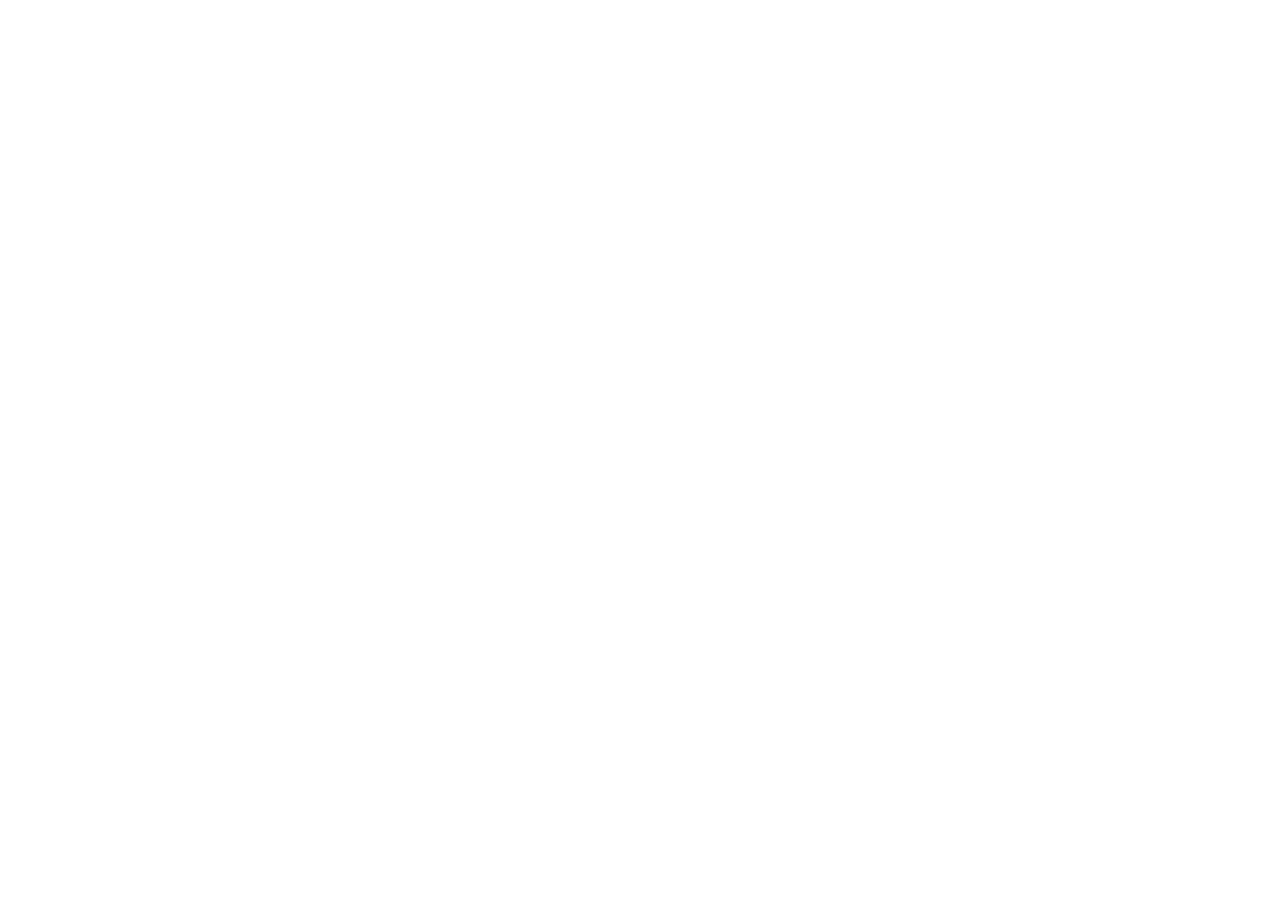
==== mod2_week2_solution/index.html @ 66560e0b "setup folders and files" ====
<!DOCTYPE html>
<html lang="en">
<meta charset="utf-8">
<meta name="viewport" content="width=device-width, initial-scale=1">
<link rel="stylesheet" href = "css.style">
<head>
    
    <title>Title</title>
</head>
<body>

</body>
</html>
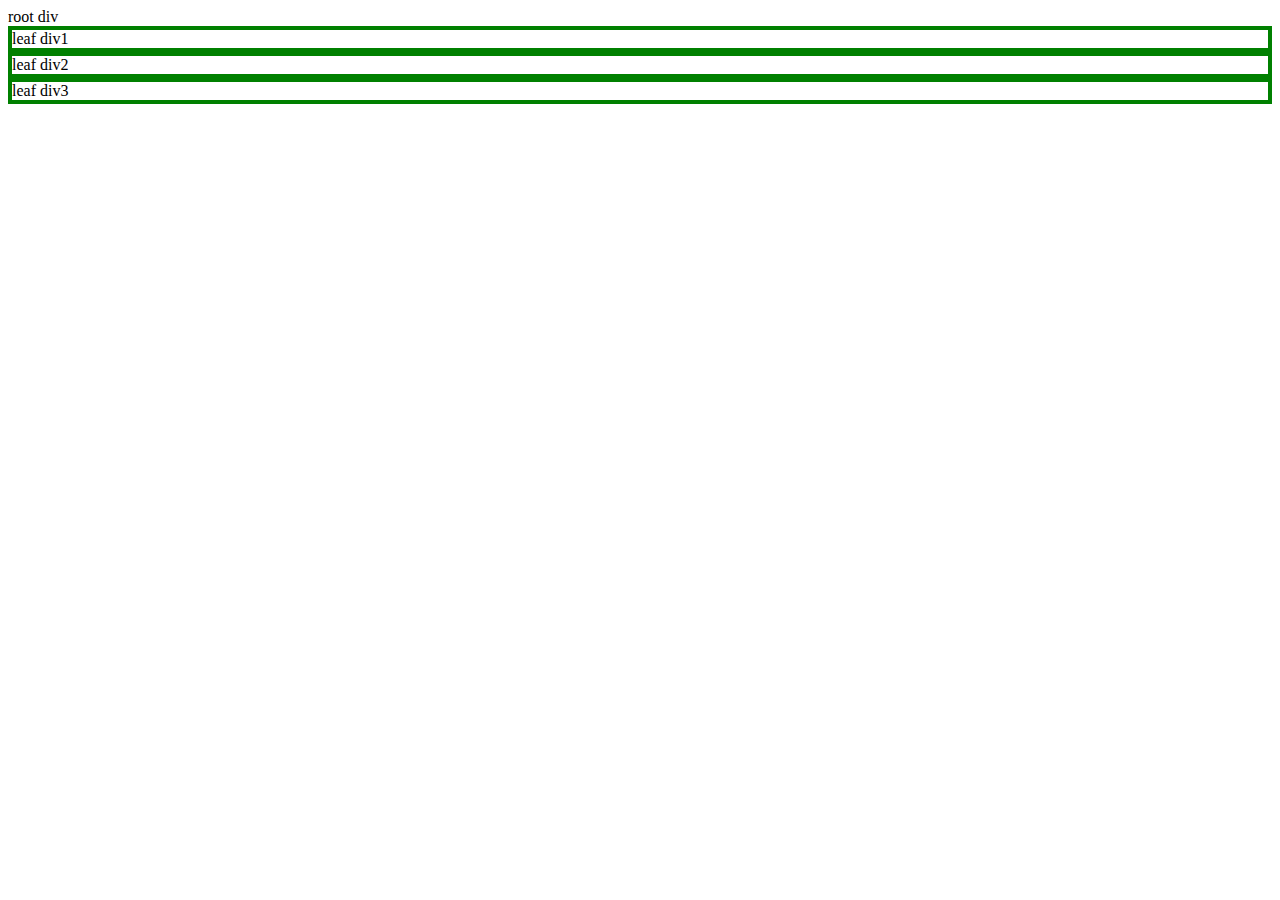
==== commit 83969c1a: "added @media to style file for 3 type of devices" ====
--- a/mod2_week2_solution/index.html
+++ b/mod2_week2_solution/index.html
@@ -1,13 +1,21 @@
-<!DOCTYPE html>
+<!doctype html>
 <html lang="en">
-<meta charset="utf-8">
-<meta name="viewport" content="width=device-width, initial-scale=1">
-<link rel="stylesheet" href = "css.style">
-<head>
+
+    <head>
+        <meta charset = "urf-8">
+        <meta name="viewport" content = "width=device-width, initial-cale=1">
+        <link rel = "stylesheet" href = "css/style.css">
+    </head>
+
+<body>
+<div>
+    root div
+    <div> leaf div1</div>
+    <div> leaf div2</div>
+    <div> leaf div3</div>
     
-    <title>Title</title>
-</head>
-<body>
+</div>
 
 </body>
+
 </html>--- a/mod2_week2_solution/css/style.css
+++ b/mod2_week2_solution/css/style.css
@@ -0,0 +1,17 @@
+@media ( min-width: 992px){
+    div > div{
+        border: 4px solid green;
+    }
+}
+
+@media (min-width: 768px ) and ( max-width: 991px){
+    *{
+        border: 6px solid blue;
+    }
+}
+
+@media (min-width: 767px){
+    * {
+        boarder: 8px solid orange;
+    }
+}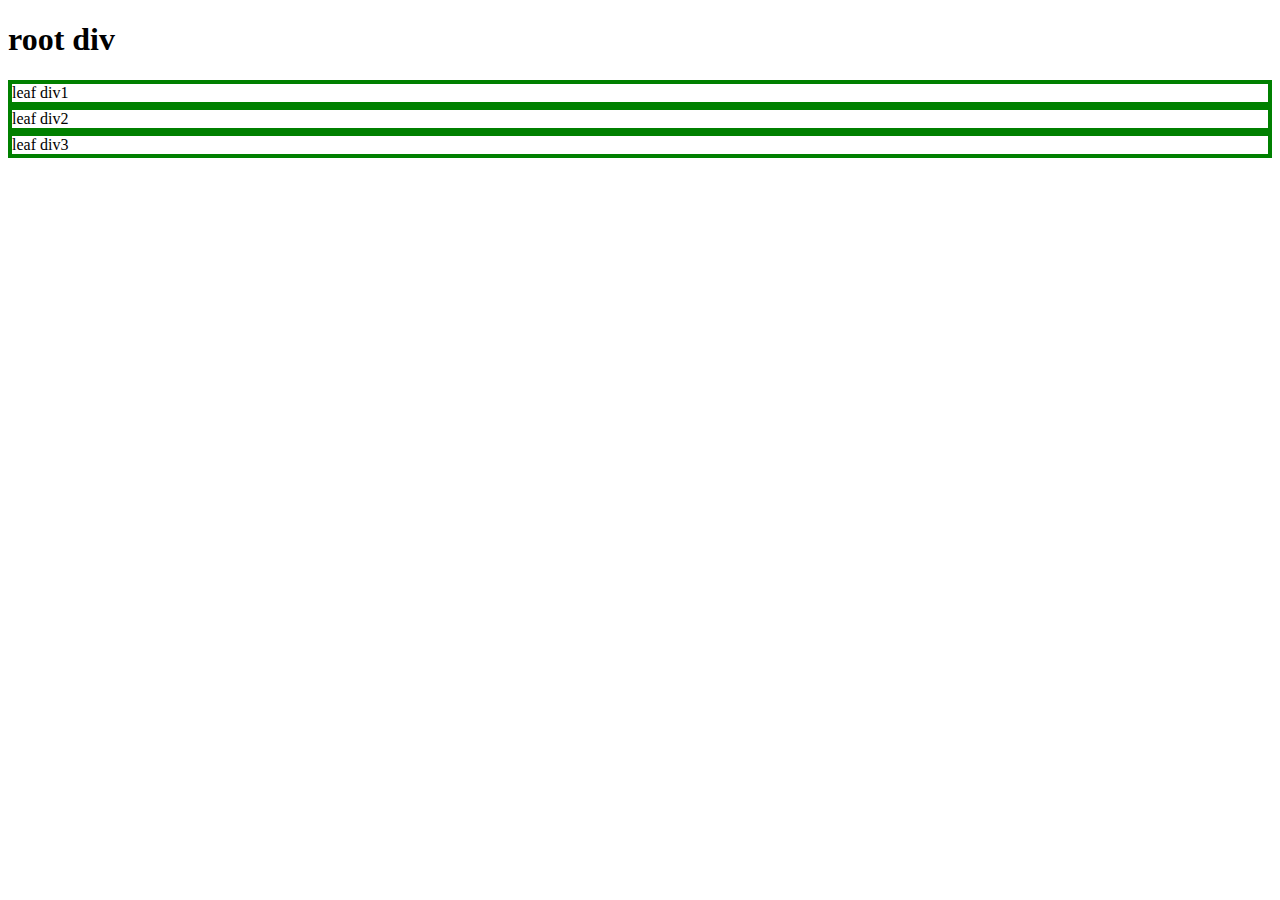
==== commit 3e3f5b01: "setup media size detection" ====
--- a/mod2_week2_solution/index.html
+++ b/mod2_week2_solution/index.html
@@ -9,7 +9,7 @@
 
 <body>
 <div>
-    root div
+    <h1>root div</h1>
     <div> leaf div1</div>
     <div> leaf div2</div>
     <div> leaf div3</div>
--- a/mod2_week2_solution/css/style.css
+++ b/mod2_week2_solution/css/style.css
@@ -10,8 +10,8 @@
     }
 }
 
-@media (min-width: 767px){
-    * {
-        boarder: 8px solid orange;
+@media ( max-width: 768px){
+    *{
+        border: 6px solid darkred;
     }
 }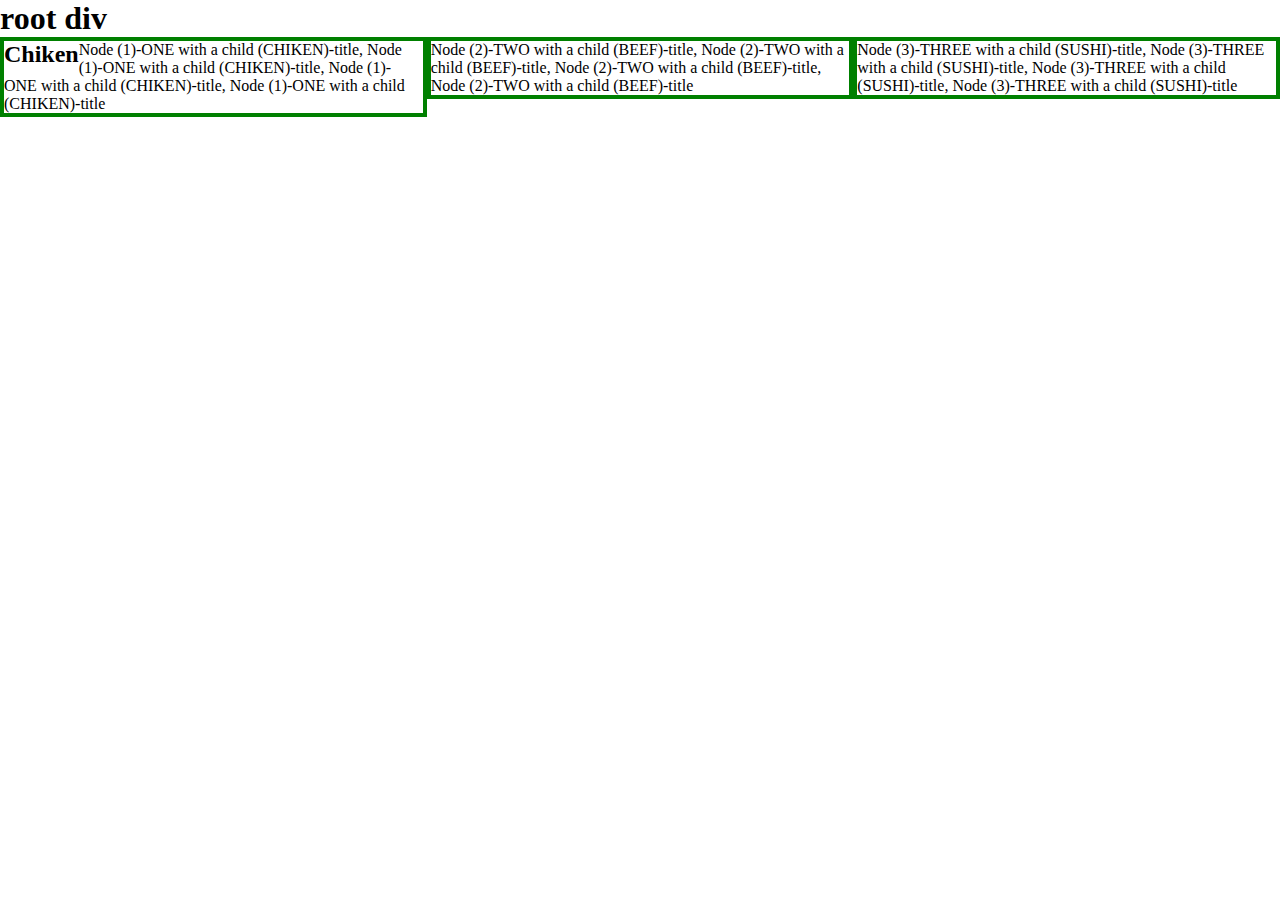
==== commit a40e80eb: "need todo float to right corner" ====
--- a/mod2_week2_solution/index.html
+++ b/mod2_week2_solution/index.html
@@ -10,9 +10,9 @@
 <body>
 <div>
     <h1>root div</h1>
-    <div> leaf div1</div>
-    <div> leaf div2</div>
-    <div> leaf div3</div>
+    <span> <h2> Chiken </h2>Node (1)-ONE with a child (CHIKEN)-title, Node (1)-ONE with a child (CHIKEN)-title, Node (1)-ONE with a child (CHIKEN)-title, Node (1)-ONE with a child (CHIKEN)-title</span>
+    <span> Node (2)-TWO with a child (BEEF)-title, Node (2)-TWO with a child (BEEF)-title, Node (2)-TWO with a child (BEEF)-title, Node (2)-TWO with a child (BEEF)-title</span>
+    <span> Node (3)-THREE with a child (SUSHI)-title, Node (3)-THREE with a child (SUSHI)-title, Node (3)-THREE with a child (SUSHI)-title, Node (3)-THREE with a child (SUSHI)-title</span>
     
 </div>
 
--- a/mod2_week2_solution/css/style.css
+++ b/mod2_week2_solution/css/style.css
@@ -1,17 +1,45 @@
+*{
+    box-sizing: border-box;
+    
+    margin: 0;
+    
+    
+   /*  overflow: auto; */
+}
+h2{
+    float: left;
+    clear:left;
+}
 @media ( min-width: 992px){
-    div > div{
+    span {
+        float: left;
         border: 4px solid green;
+        width: 33.333%;
     }
 }
 
 @media (min-width: 768px ) and ( max-width: 991px){
-    *{
+    span{
+        float: left;
         border: 6px solid blue;
+        width: 50%;        
     }
+    div span:nth-child(4){
+        width: 100%;
+    }
+    /*
+    span[name="leaf3"]{
+        width: 100%;
+    }
+    
+     */
 }
 
 @media ( max-width: 768px){
-    *{
+    span{
+        float: left;
         border: 6px solid darkred;
+        width: 100%;
+        
     }
 }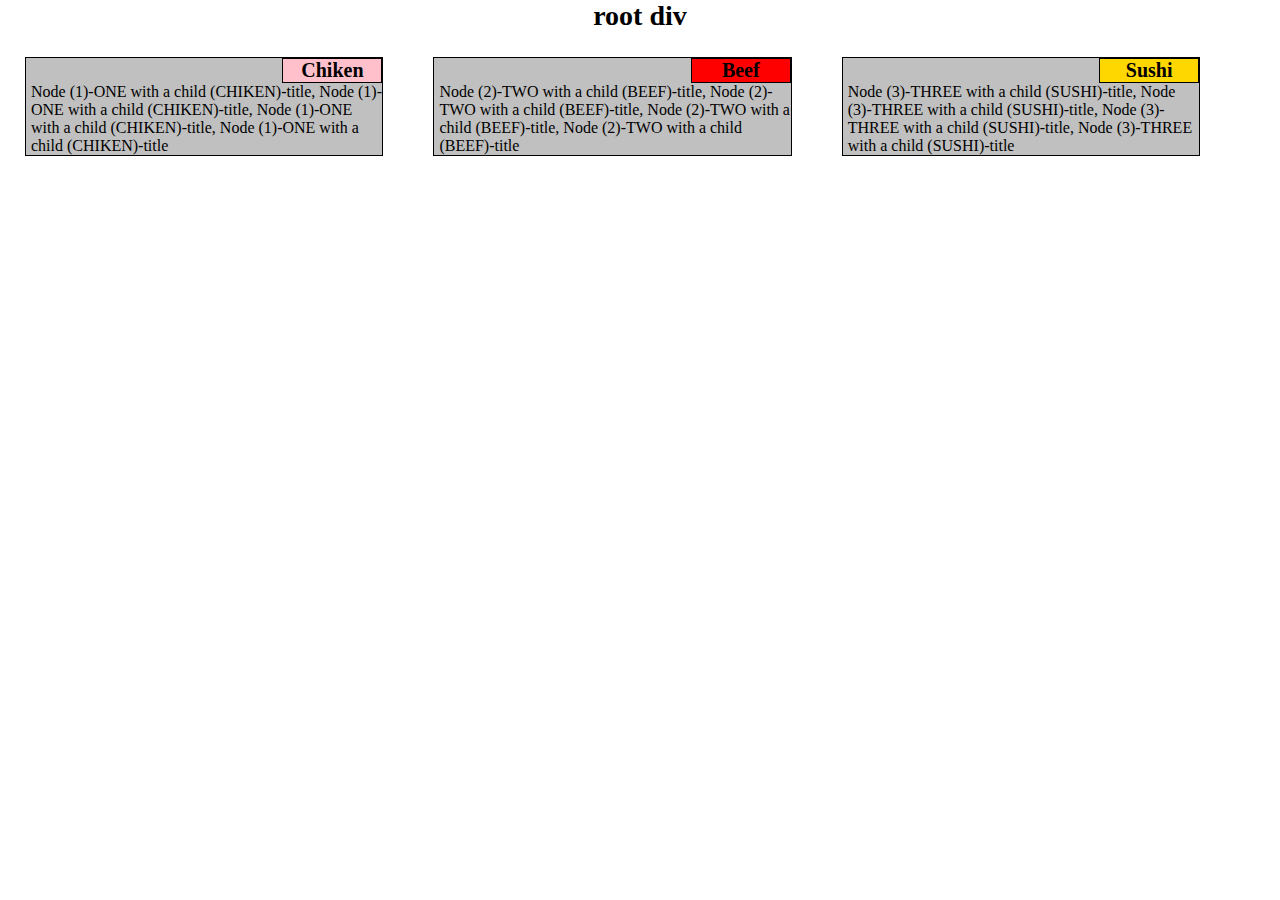
==== commit 120dfaf5: "Completed week2" ====
--- a/mod2_week2_solution/index.html
+++ b/mod2_week2_solution/index.html
@@ -10,9 +10,9 @@
 <body>
 <div>
     <h1>root div</h1>
-    <span> <h2> Chiken </h2>Node (1)-ONE with a child (CHIKEN)-title, Node (1)-ONE with a child (CHIKEN)-title, Node (1)-ONE with a child (CHIKEN)-title, Node (1)-ONE with a child (CHIKEN)-title</span>
-    <span> Node (2)-TWO with a child (BEEF)-title, Node (2)-TWO with a child (BEEF)-title, Node (2)-TWO with a child (BEEF)-title, Node (2)-TWO with a child (BEEF)-title</span>
-    <span> Node (3)-THREE with a child (SUSHI)-title, Node (3)-THREE with a child (SUSHI)-title, Node (3)-THREE with a child (SUSHI)-title, Node (3)-THREE with a child (SUSHI)-title</span>
+    <span> <h2> Chiken </h2> <p> Node (1)-ONE with a child (CHIKEN)-title, Node (1)-ONE with a child (CHIKEN)-title, Node (1)-ONE with a child (CHIKEN)-title, Node (1)-ONE with a child (CHIKEN)-title</p> </span>
+    <span> <h2> Beef </h2> <p> Node (2)-TWO with a child (BEEF)-title, Node (2)-TWO with a child (BEEF)-title, Node (2)-TWO with a child (BEEF)-title, Node (2)-TWO with a child (BEEF)-title </p></span>
+    <span> <h2> Sushi </h2> <p> Node (3)-THREE with a child (SUSHI)-title, Node (3)-THREE with a child (SUSHI)-title, Node (3)-THREE with a child (SUSHI)-title, Node (3)-THREE with a child (SUSHI)-title</p></span>
     
 </div>
 
--- a/mod2_week2_solution/css/style.css
+++ b/mod2_week2_solution/css/style.css
@@ -1,31 +1,71 @@
 *{
     box-sizing: border-box;
-    
     margin: 0;
-    
+    padding: 0;
+    font-family: "Helvetic" ,  "Comic Sans MS" , "Times New Roman" ;
     
    /*  overflow: auto; */
 }
+ p{
+     box-sizing: border-box;
+     clear:both;
+     
+ }
 h2{
-    float: left;
-    clear:left;
+    width: 100px;
+    float: right;
+    position: relative;
+    text-align: center;
+    font-weight: bold;
+    font-size: 125%;
+   
+}
+span:nth-of-type(1) > h2{
+    background-color: pink;
+    border: 1px solid;
+}
+span:nth-of-type(2) > h2{
+    background-color: red;
+    border: 1px solid;
+}
+span:nth-of-type(3) > h2{
+    background-color: gold;
+    border: 1px solid;
+}
+
+h1{
+    text-align: center;
+    font-weight: bold;
+    font-size: 175%;
 }
 @media ( min-width: 992px){
+    
     span {
+        margin: 25px;
         float: left;
-        border: 4px solid green;
-        width: 33.333%;
+        border: 1px solid;
+        padding-left: 5px;
+        width: 28%;
+        background-color: silver;
+              
     }
 }
 
 @media (min-width: 768px ) and ( max-width: 991px){
     span{
+        margin: 25px;
         float: left;
-        border: 6px solid blue;
-        width: 50%;        
+        border: 1px solid;
+        width: 40%;
+        padding-left: 10px;
+        background-color: silver;
     }
     div span:nth-child(4){
-        width: 100%;
+        margin: 25px;
+        width: 86%;
+        padding-left: 10px;
+        background-color: silver;
+        
     }
     /*
     span[name="leaf3"]{
@@ -37,9 +77,12 @@
 
 @media ( max-width: 768px){
     span{
+        margin: 25px;
         float: left;
-        border: 6px solid darkred;
-        width: 100%;
+        border: 1px solid;
+        width: 95%;
+        padding-left: 10px;
+        background-color: silver;
         
     }
 }